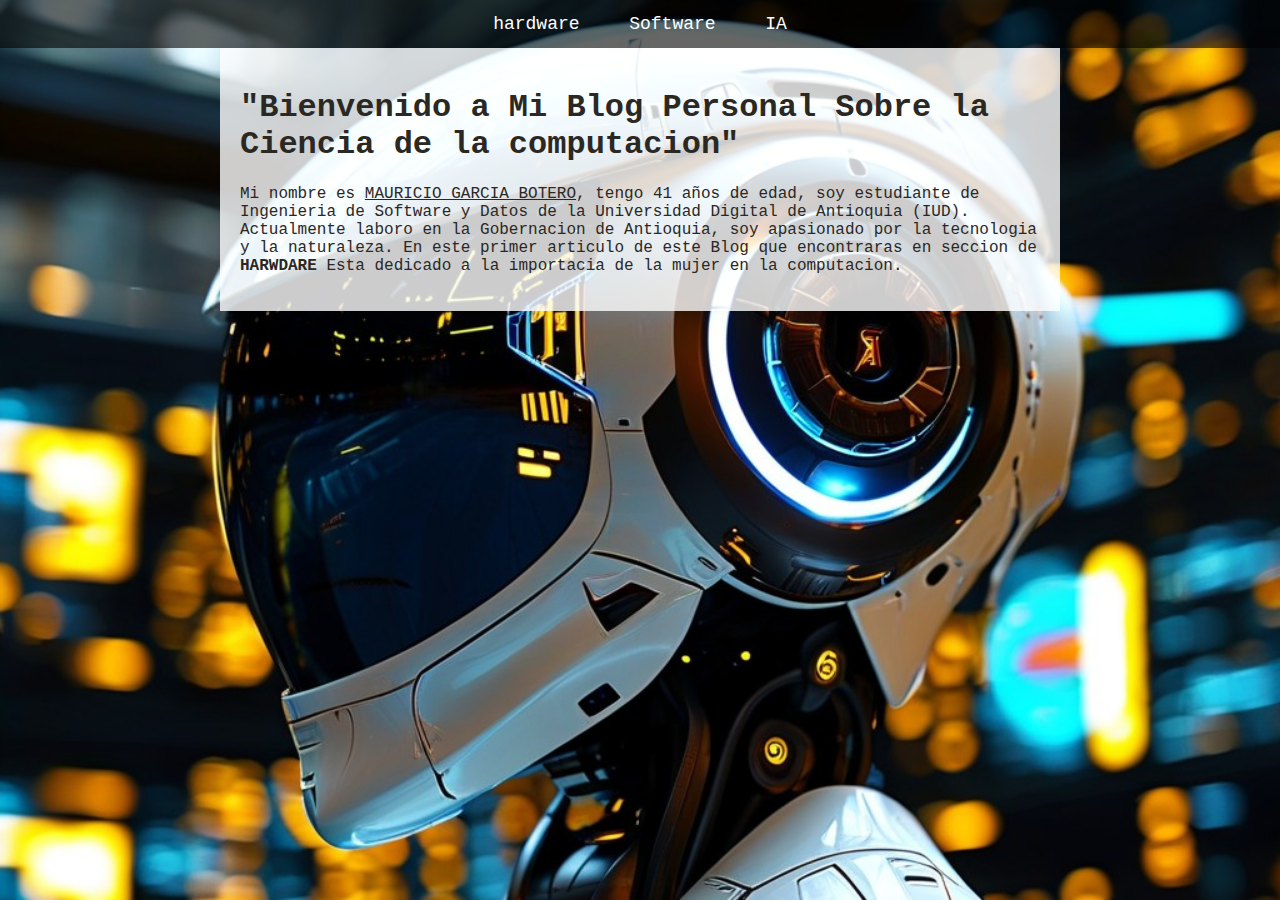
==== index.html @ 223111a8 "Add files via upload" ====
<!DOCTYPE html>
<html>
<head>
    <meta charset="UTF-8">
    <meta name="viewport" content="width=device-width, initial-scale=1.0">
    <title>Mi Blog Personal</title>
    <link rel="stylesheet" href="styles.css">
</head>
<body>
    <header>
        
        <nav>
            <ul>
                <li><a href="hardware.html">hardware</a></li>
                <li><a href="software.html">Software</a></li>
                <li><a href="ia.html">IA</a></li>
            </ul>
        </nav>
    </header>
    <main>
       
    <h1>"Bienvenido a Mi Blog Personal Sobre la Ciencia de la computacion"</h1>
        <p>Mi nombre es <u>MAURICIO GARCIA BOTERO</u>, tengo 41 años de edad, soy estudiante de Ingenieria de Software y Datos de la Universidad Digital de Antioquia (IUD). Actualmente laboro en la Gobernacion de Antioquia, soy apasionado por la tecnologia y la naturaleza.
            En este primer articulo de este Blog que encontraras en seccion de <b>HARWDARE</b> Esta dedicado a la importacia de la mujer en la computacion. 




        </p>
    </main>
</body>
</html>
---- styles.css ----
body {
    margin: 0;
    font-family: 'Courier New', Courier, monospace, sans-serif;
    color: rgb(43, 40, 36);
    background-image: url('images/fondo.jpg');
    background-size: cover;
    background-attachment: fixed;
}

header {
    position: relative;
    text-align: center;
}

header .portada {
    width: 100%;
    height: auto;
}

nav ul {
    list-style: none;
    padding: 0;
    margin: 0;
    background-color: rgba(0, 0, 0, 0.6);
    overflow: hidden;
}

nav ul li {
    display: inline;
}

nav ul li a {
    display: inline-block;
    padding: 14px 20px;
    color: #fff;
    text-decoration: none;
    font-size: 18px;
}

nav ul li a:hover {
    background-color: #575757;
}

main {
    padding: 20px;
    background-color: rgba(255, 255, 255, 0.8);
    max-width: 800px;
    margin: auto;
}
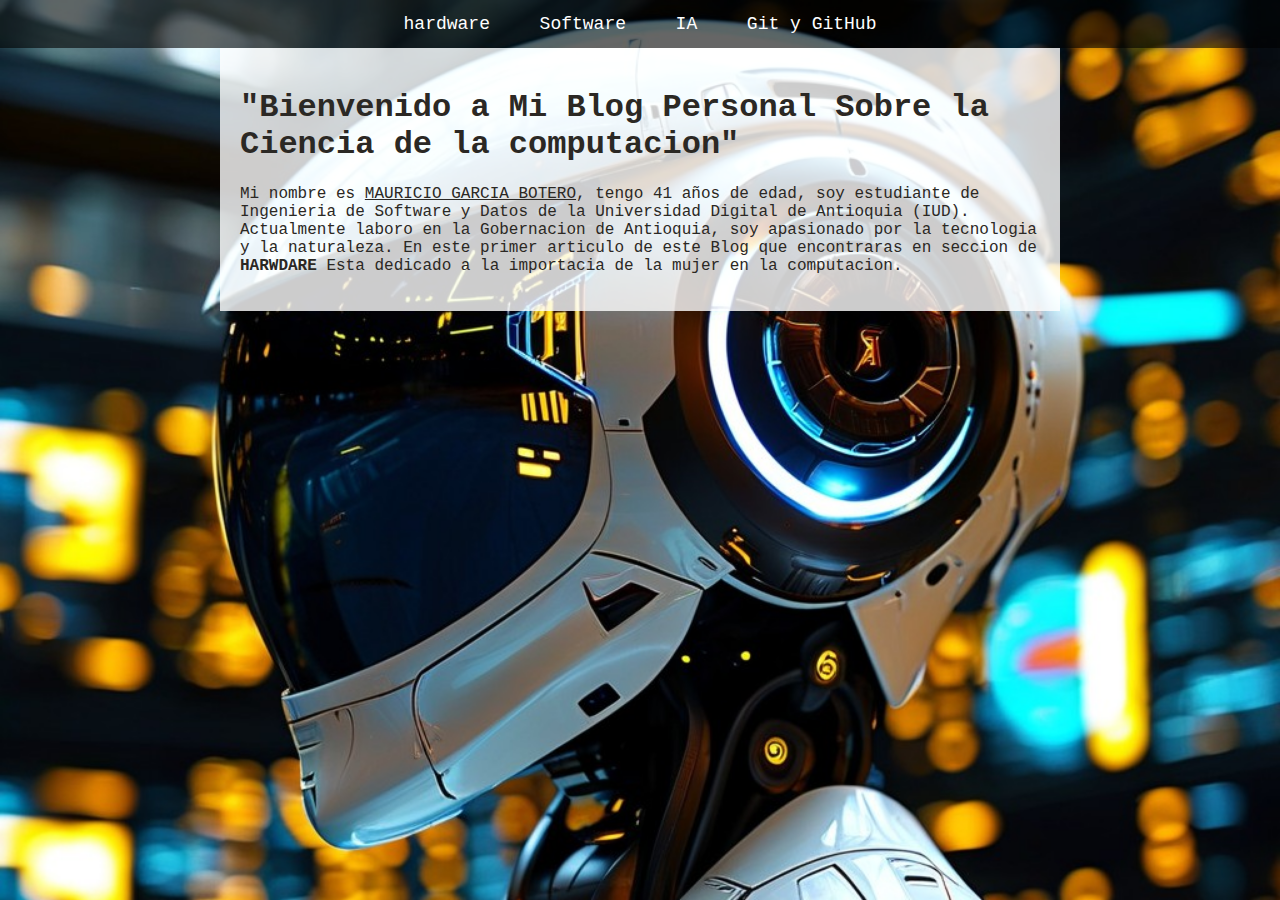
==== commit 255e4547: "Merge branch 'main' of https://github.com/mauro5310/mi-primer-blog-ingenieria" ====
--- a/index.html
+++ b/index.html
@@ -14,6 +14,7 @@
                 <li><a href="hardware.html">hardware</a></li>
                 <li><a href="software.html">Software</a></li>
                 <li><a href="ia.html">IA</a></li>
+                <li><a href="git_index.html">Git y GitHub</a></li>
             </ul>
         </nav>
     </header>
